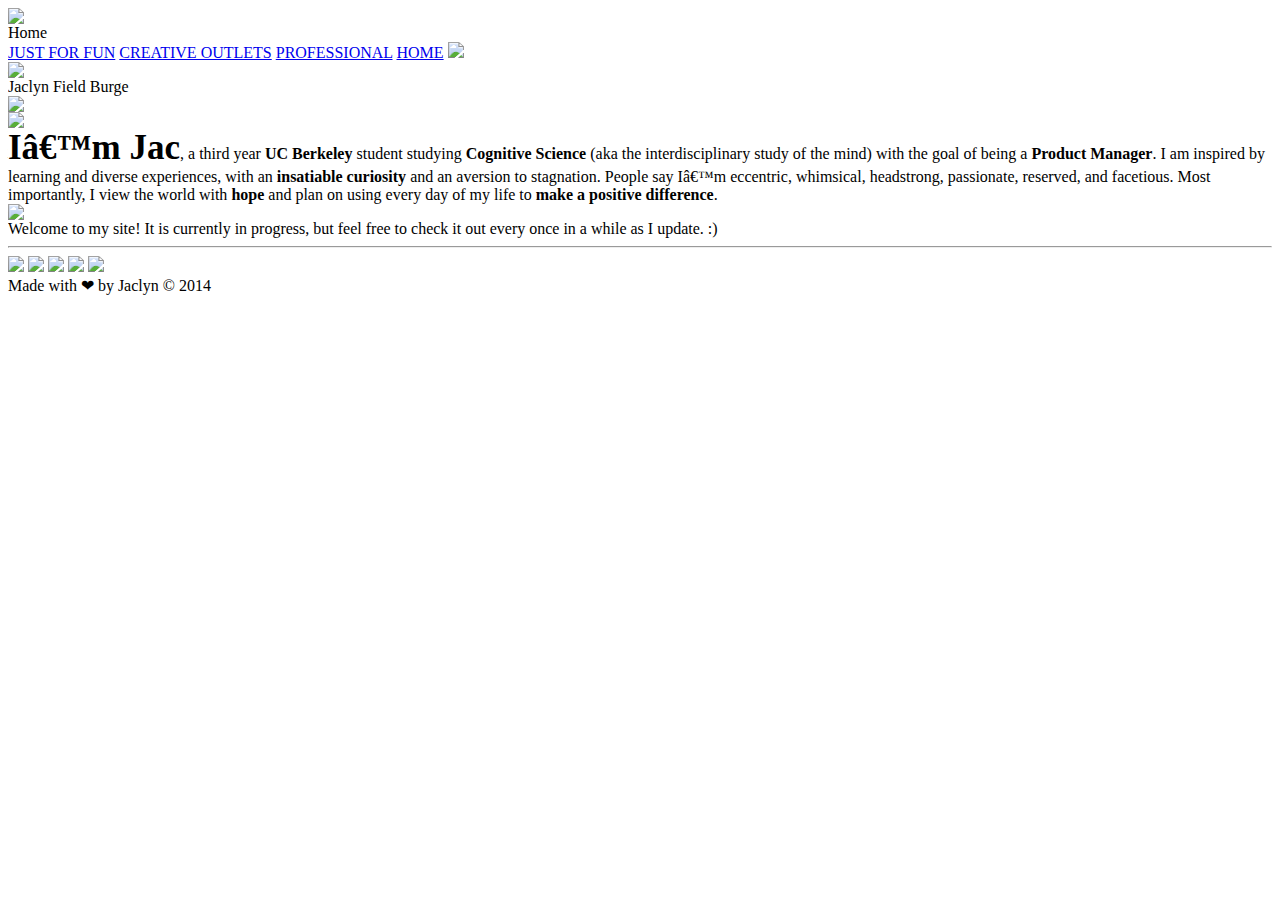
==== app/templates/index.html @ 1a13e3d1 "Fixed broken home link in mobile view" ====
<html>
	<head>
		<title>Jaclyn Burge</title>
		<meta name="viewport" content="initial-scale=1.0,minimum-scale=1.0,maximum-scale=1.0">
		<link href="/static/css/style.css" type="text/css" rel="stylesheet">
		<link href='http://fonts.googleapis.com/css?family=Poiret+One' rel='stylesheet' type='text/css'>
		<link href='http://fonts.googleapis.com/css?family=Josefin+Sans:400,700,400italic' rel='stylesheet' type='text/css'>
		<link rel="shortcut icon" href="/static/img/favicon.ico" type="image/x-icon">
		<link rel="icon" href="/static/img/favicon.ico" type="image/x-icon">	
		<script type="text/javascript" src="/static/js/jquery-1.10.2.js" charset="utf-8"></script>
	<!-- 	// <script type="text/javascript" src="/static/js/waypoints.min.js" charset="utf-8"></script> -->
		<script type="text/javascript" src="/static/js/script.js" charset="utf-8"></script>
	</head>

	<body>
		<div class="overlay"></div>
		<div class="nav-bar">
				<a href="/"><img class="logo" src="/static/img/jfb_thick.svg"></a>
				<div id="home">Home</div>
				<a class="tabs" id="just_for_fun" href="/fun">JUST FOR FUN</a>
				 <a class="tabs" id="creative_outlets" href="/creative">CREATIVE OUTLETS</a>
				<a class="tabs" id="professional" href="/professional">PROFESSIONAL</a>
				<a class="tabs" id="home" href="/index">HOME</a>
				<!-- <div class="nav-bar-popup" id="popup1">
					<div class="sidebar-item-child"><a href="/professional">Resume</a></div>
					<div class="sidebar-item-child"><a href="/professional">Projects</a></div>
					<div class="sidebar-item-child"><a href="/professional">Articles</a></div>
				</div>
				<div class="nav-bar-popup" id="popup2">
					<div class="sidebar-item-child"><a href="/creative">Photography</a></div>
					<div class="sidebar-item-child"><a href="/creative">Music</a></div>
					<div class="sidebar-item-child"><a href="/creative">Artwork</a></div>
				</div>
				<div class="nav-bar-popup" id="popup3">
					<div class="sidebar-item-child"><a href="/fun">Hobbies</a></div>
				</div> -->
				<img id="menu" src="/static/img/menu.svg">
				<!-- Menu designed by David Vickhoff from the Noun Project	 -->	
			</div>
	<div id="content">
		<section id="main">
			<div id="meadow">
			</div>
			<div class="img-holder">
				<img src="/static/img/me.jpg">
			</div>
				<div class="header">
				</div>
				<div class="header-text">Jaclyn Field Burge
				</div>
				<div>
					<img id="chevron" src="/static/img/chevron.png">
				</div>
				<!-- Arrow designed by Lauren Frager from the Noun Project -->
		</section>
		<section id="menu-section">
			<div id="menu-overlay">
					<img id="hot-air-balloon" src="/static/img/hot-air-balloon.png">
					<!-- Hot Air Balloon designed by Ealancheliyan s from the Noun Project -->
					<div id="directory">
						<div id="aboutme">
							<span style="font-size:35"><b>I’m Jac</b></span>, a third year <b>UC Berkeley</b> student studying <b>Cognitive Science</b> (aka the interdisciplinary study of the mind) with the goal of being a <b>Product Manager</b>. I am inspired by learning and diverse experiences, with an <b>insatiable curiosity</b> and an aversion to stagnation. People say I’m eccentric, whimsical, headstrong, passionate, reserved, and facetious. Most importantly, I view the world with <b>hope</b> and plan on using every day of my life to <b>make a positive difference</b>. 
						</div>
					</div>
			</div>

		</section>
		<section id="contact">
				<img id="bicycle" src="/static/img/bicycle.png">
				<!-- Bicycle designed by Fabio Meroni from the Noun Project-->
			<div id="welcome">
			Welcome to my site! It is currently in progress, but feel free to check it out every once in a while as I update. :)
			</div>
		<div class="footer">
			<hr>
		<div id="social">
			<a href="mailto:jacburge@berkeley.edu"><img class="social-icon" src="static/img/gmail.png"/></a>
			<a href="http://linkedin.com/in/jacburge" target="_blank"><img class="social-icon" src="/static/img/linkedin.png" /></a>
			<a href="http://github.com/jacburge" target="_blank"><img class="social-icon" src="/static/img/github.png"/></a>
			<a href="http://instagram.com/sumi_field" target="_blank"><img class="social-icon" src="static/img/instagram.png"/></a>	
			<a href="http://open.spotify.com/user/jacburge" target="_blank"><img class="social-icon" src="/static/img/spotify.png"/></a>
		</div>
				Made with &#10084; by Jaclyn &copy; 2014
		</div>
		</section>
	<div id="toggle-menu" style="display:none">
		<div class="sidebar-item"><a class="sidebar-link" href="/">Home</a>
		</div>
		<div class="sidebar-item"><a class="sidebar-link" href="/professional">Professional</a>
<!-- 			<a class="sidebar-item-child" href="/professional">Resume</a>
			<a class="sidebar-item-child">Projects</a>	
			<a class="sidebar-item-child">Articles</a> -->
		</div>
		<div class="sidebar-item"><a class="sidebar-link" href="/creative">Creative Outlets</a>
	<!-- 		<a class="sidebar-item-child">Music</a>
			<a class="sidebar-item-child">Photography</a>	
			<a class="sidebar-item-child">Artwork</a> -->
		</div>			
		<div class="sidebar-item"><a class="sidebar-link" href="/fun">Just For Fun</a>
<!-- 			<a class="sidebar-item-child">Hobbies</a> -->
		</div>
	</div>
	</div>
	</body>

</html>
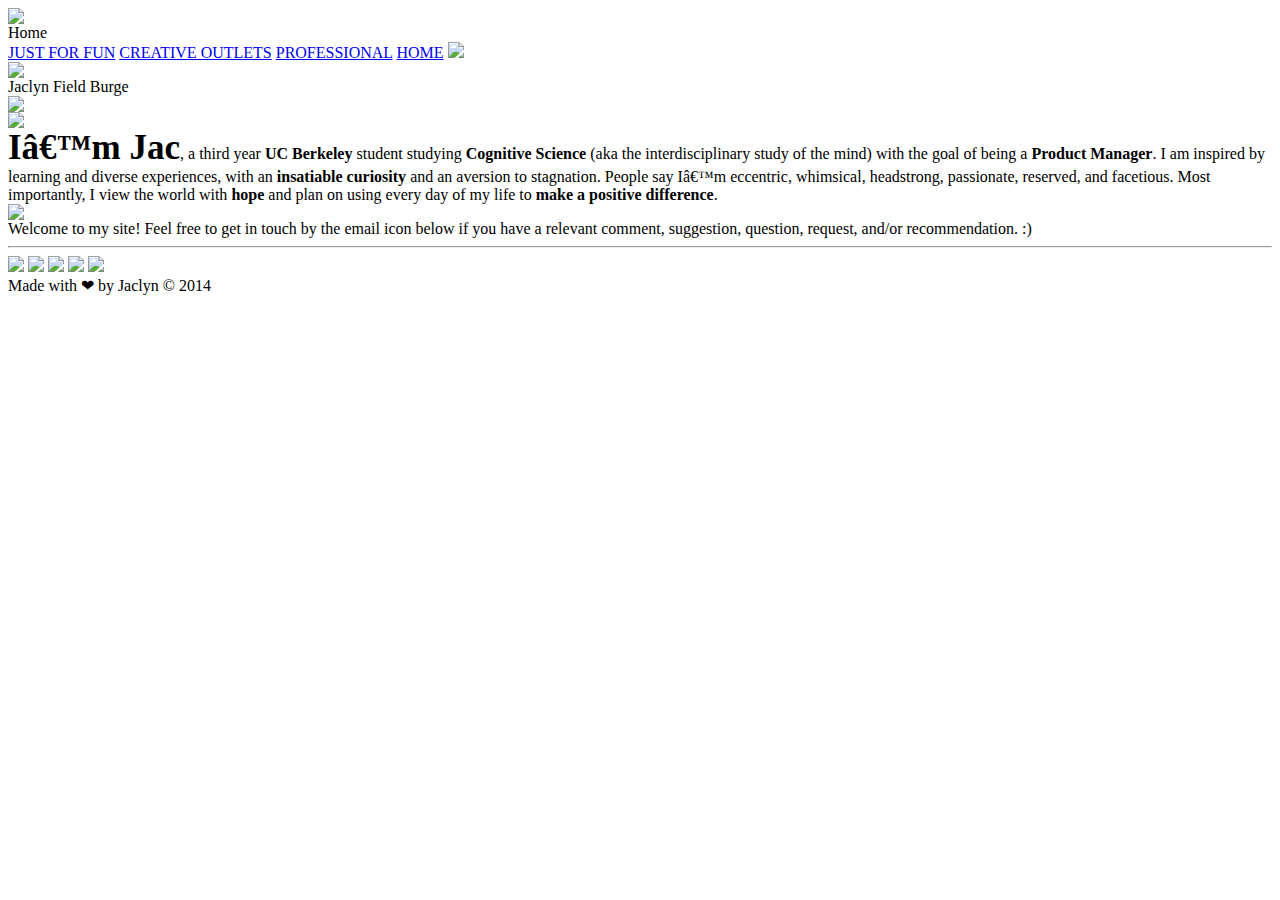
==== commit bbf6bdb8: "Changed one link, updated welcome text" ====
--- a/app/templates/index.html
+++ b/app/templates/index.html
@@ -69,7 +69,7 @@
 				<img id="bicycle" src="/static/img/bicycle.png">
 				<!-- Bicycle designed by Fabio Meroni from the Noun Project-->
 			<div id="welcome">
-			Welcome to my site! It is currently in progress, but feel free to check it out every once in a while as I update. :)
+			Welcome to my site! Feel free to get in touch by the email icon below if you have a relevant comment, suggestion, question, request, and/or recommendation. :)
 			</div>
 		<div class="footer">
 			<hr>
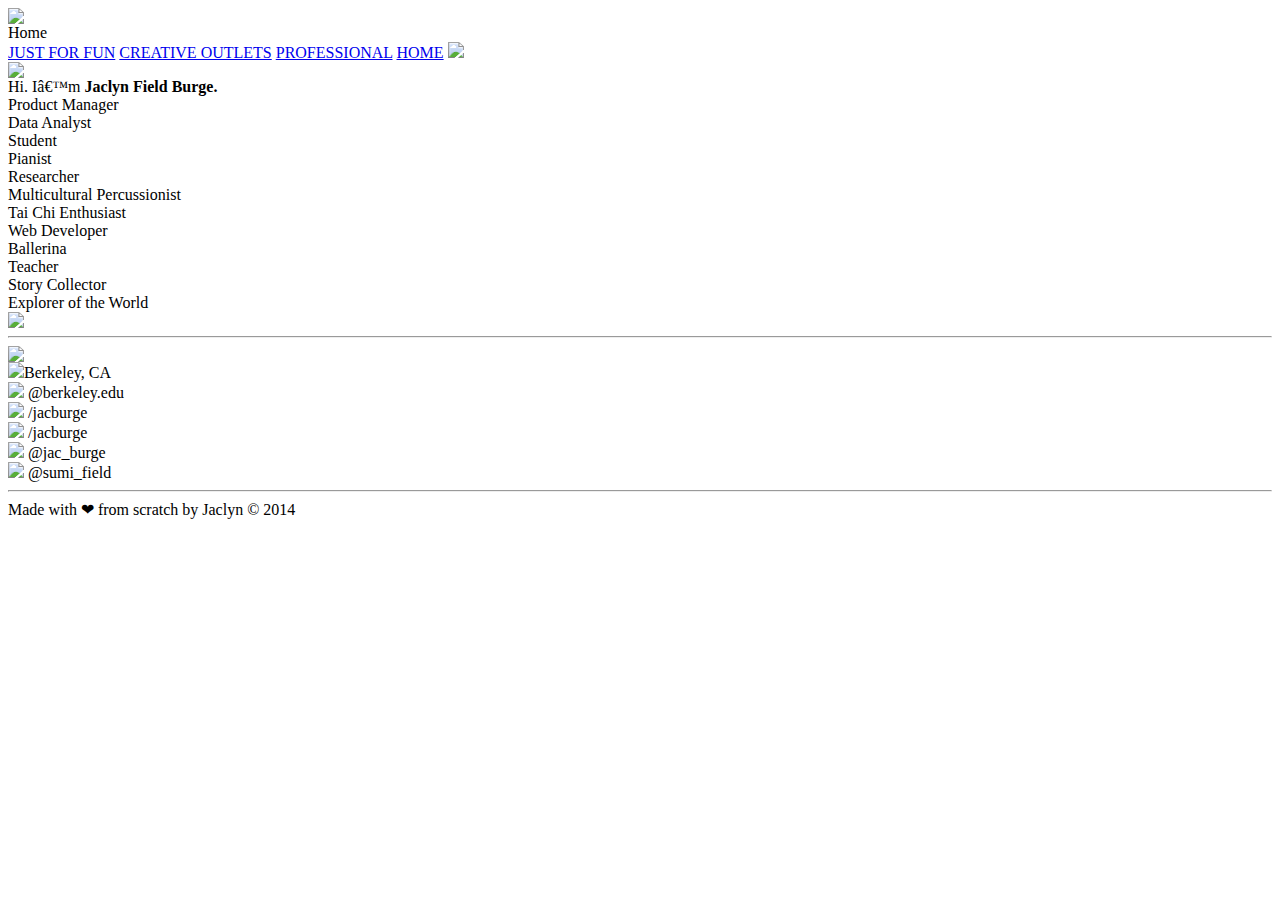
==== commit ac3c5193: "Added new social and contact information on home page with logo" ====
--- a/app/templates/index.html
+++ b/app/templates/index.html
@@ -8,12 +8,13 @@
 		<link rel="shortcut icon" href="/static/img/favicon.ico" type="image/x-icon">
 		<link rel="icon" href="/static/img/favicon.ico" type="image/x-icon">	
 		<script type="text/javascript" src="/static/js/jquery-1.10.2.js" charset="utf-8"></script>
+	<!--[if IE ]> Unfortunately, Internet Explorer is not currently supported on this website. Your best options for viewing will be Chrome or Safari. Apologies for the inconvenience. Thank you!<![endif]-->
 	<!-- 	// <script type="text/javascript" src="/static/js/waypoints.min.js" charset="utf-8"></script> -->
-		<script type="text/javascript" src="/static/js/script.js" charset="utf-8"></script>
+		<script type="text/javascript" src="/static/js/script.min.js" charset="utf-8"></script>
 	</head>
 
 	<body>
-		<div class="overlay"></div>
+		<!-- <div class="overlay"></div> -->
 		<div class="nav-bar">
 				<a href="/"><img class="logo" src="/static/img/jfb_thick.svg"></a>
 				<div id="home">Home</div>
@@ -42,45 +43,71 @@
 			<div id="meadow">
 			</div>
 			<div class="img-holder">
-				<img src="/static/img/me.jpg">
+				<img src="/static/img/brick.jpg">
 			</div>
-				<div class="header">
-				</div>
-				<div class="header-text">Jaclyn Field Burge
-				</div>
+			<div id="aboutme">
+							<div class="header-text">Hi. I’m <b>Jaclyn Field Burge.</b></div>
+							<div id="left-col">
+									Product Manager
+									<br>Data Analyst
+									<br>Student
+									<br>Pianist
+									<br>Researcher
+									<br>Multicultural Percussionist
+							</div>
+							<div id="right-col">
+									Tai Chi Enthusiast
+									<br>Web Developer
+									<br>Ballerina
+									<br>Teacher
+									<br>Story Collector
+									<br>Explorer of the World
+							</div>
+						</div>
+				<!-- <div class="header">
+				</div> -->
+				<!-- <div class="header-text">Jaclyn Field Burge
+				</div> -->
 				<div>
-					<img id="chevron" src="/static/img/chevron.png">
+					<img id="chevron" src="/static/img/down.png">
 				</div>
 				<!-- Arrow designed by Lauren Frager from the Noun Project -->
 		</section>
-		<section id="menu-section">
+<!-- 		<section id="menu-section">
 			<div id="menu-overlay">
-					<img id="hot-air-balloon" src="/static/img/hot-air-balloon.png">
+					<img id="hot-air-balloon" src="/static/img/hot-air-balloon.png"> -->
 					<!-- Hot Air Balloon designed by Ealancheliyan s from the Noun Project -->
-					<div id="directory">
+				<!-- 	<div id="directory">
 						<div id="aboutme">
-							<span style="font-size:35"><b>I’m Jac</b></span>, a third year <b>UC Berkeley</b> student studying <b>Cognitive Science</b> (aka the interdisciplinary study of the mind) with the goal of being a <b>Product Manager</b>. I am inspired by learning and diverse experiences, with an <b>insatiable curiosity</b> and an aversion to stagnation. People say I’m eccentric, whimsical, headstrong, passionate, reserved, and facetious. Most importantly, I view the world with <b>hope</b> and plan on using every day of my life to <b>make a positive difference</b>. 
+							<span style="font-size:35"><b>I’m Jaclyn</b></span>, a 4th year undergraduate at <b>UC Berkeley</b> studying <b>Cognitive Science</b> (aka the interdisciplinary study of the mind). I am inspired by learning and diverse experiences, with an <b>insatiable curiosity</b> and an aversion to stagnation. People say I’m eccentric, whimsical, headstrong, passionate, reserved, and facetious. Most importantly, I view the world with <b>hope</b> and plan on using every day of my life to <b>make a positive difference</b>. 
 						</div>
 					</div>
 			</div>
 
-		</section>
+		</section> -->
 		<section id="contact">
-				<img id="bicycle" src="/static/img/bicycle.png">
+			<hr>
+			<div class="logo-holder">
+				<img src="/static/img/jfb.png">
+			</div>
+	<!-- 			<img id="bicycle" src="/static/img/bicycle.png"> -->
 				<!-- Bicycle designed by Fabio Meroni from the Noun Project-->
 			<div id="welcome">
-			Welcome to my site! Feel free to get in touch by the email icon below if you have a relevant comment, suggestion, question, request, and/or recommendation. :)
+			<img class="social-icon" src="/static/img/pin.png">Berkeley, CA
+			<br>
+			<a href="mailto:jacburge@berkeley.edu"><img class="social-icon" src="/static/img/email.png"></a> @berkeley.edu
+			<br>
+			<a href="http://linkedin.com/in/jacburge" target="_blank"><img class="social-icon" src="/static/img/linkedin.png"></a> /jacburge
+			<br>
+			<a href="http://github.com/jacburge" target="_blank"><img class="social-icon" src="/static/img/git.png"/></a> /jacburge
+			<br>
+			<a href="http://twitter.com/jac_burge" target="_blank"><img class="social-icon" src="/static/img/tweet.png"/></a> @jac_burge
+			<br>
+			<a href="http://instagram.com/sumi_field" target="_blank"><img class="social-icon" src="/static/img/insta.png"></a> @sumi_field
 			</div>
 		<div class="footer">
 			<hr>
-		<div id="social">
-			<a href="mailto:jacburge@berkeley.edu"><img class="social-icon" src="static/img/gmail.png"/></a>
-			<a href="http://linkedin.com/in/jacburge" target="_blank"><img class="social-icon" src="/static/img/linkedin.png" /></a>
-			<a href="http://github.com/jacburge" target="_blank"><img class="social-icon" src="/static/img/github.png"/></a>
-			<a href="http://instagram.com/sumi_field" target="_blank"><img class="social-icon" src="static/img/instagram.png"/></a>	
-			<a href="http://open.spotify.com/user/jacburge" target="_blank"><img class="social-icon" src="/static/img/spotify.png"/></a>
-		</div>
-				Made with &#10084; by Jaclyn &copy; 2014
+				Made with &#10084; from scratch by Jaclyn &copy; 2014
 		</div>
 		</section>
 	<div id="toggle-menu" style="display:none">
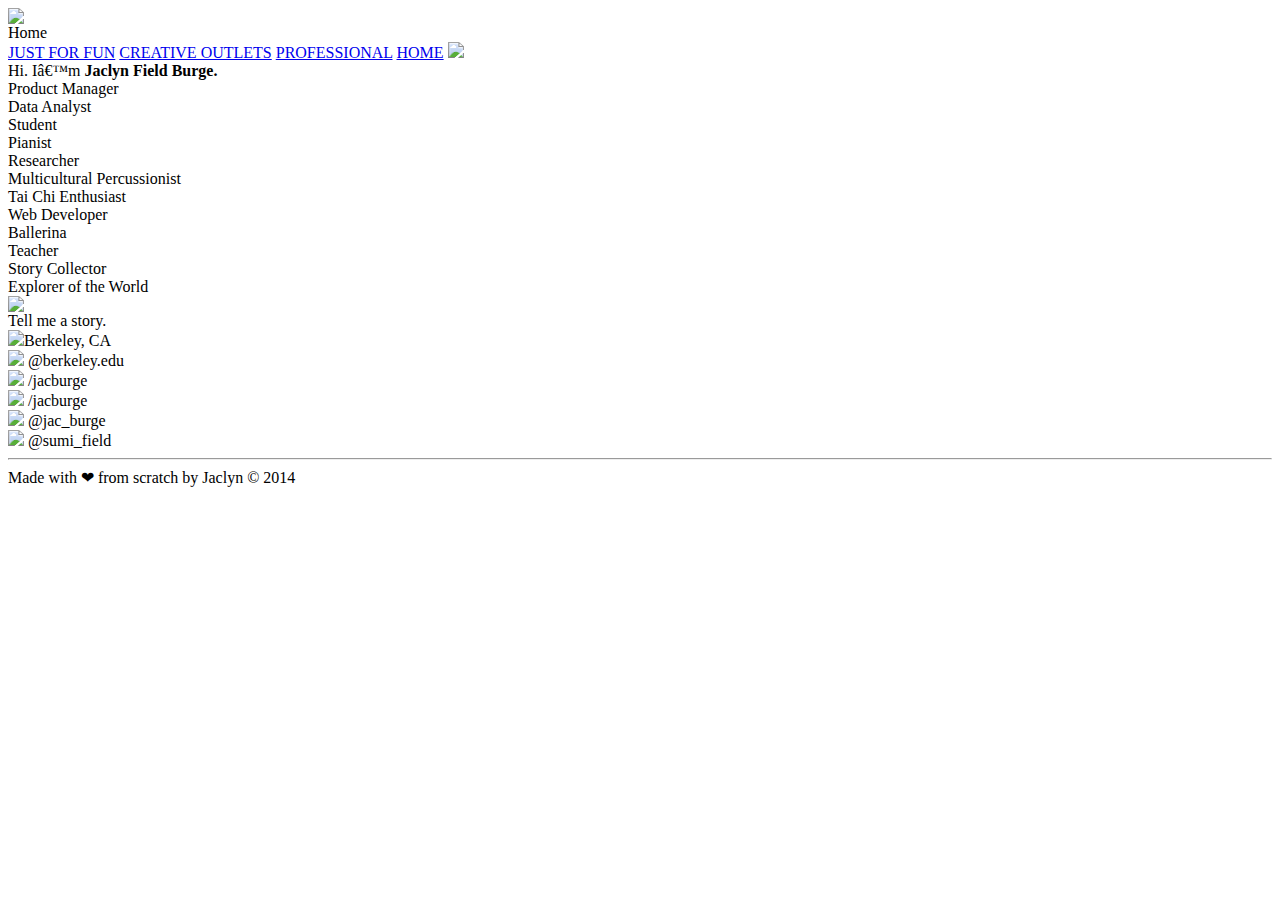
==== commit d8c6a072: "Fixed some spacing and alignment bugs in desktop and mobile views" ====
--- a/app/templates/index.html
+++ b/app/templates/index.html
@@ -14,7 +14,6 @@
 	</head>
 
 	<body>
-		<!-- <div class="overlay"></div> -->
 		<div class="nav-bar">
 				<a href="/"><img class="logo" src="/static/img/jfb_thick.svg"></a>
 				<div id="home">Home</div>
@@ -22,19 +21,6 @@
 				 <a class="tabs" id="creative_outlets" href="/creative">CREATIVE OUTLETS</a>
 				<a class="tabs" id="professional" href="/professional">PROFESSIONAL</a>
 				<a class="tabs" id="home" href="/index">HOME</a>
-				<!-- <div class="nav-bar-popup" id="popup1">
-					<div class="sidebar-item-child"><a href="/professional">Resume</a></div>
-					<div class="sidebar-item-child"><a href="/professional">Projects</a></div>
-					<div class="sidebar-item-child"><a href="/professional">Articles</a></div>
-				</div>
-				<div class="nav-bar-popup" id="popup2">
-					<div class="sidebar-item-child"><a href="/creative">Photography</a></div>
-					<div class="sidebar-item-child"><a href="/creative">Music</a></div>
-					<div class="sidebar-item-child"><a href="/creative">Artwork</a></div>
-				</div>
-				<div class="nav-bar-popup" id="popup3">
-					<div class="sidebar-item-child"><a href="/fun">Hobbies</a></div>
-				</div> -->
 				<img id="menu" src="/static/img/menu.svg">
 				<!-- Menu designed by David Vickhoff from the Noun Project	 -->	
 			</div>
@@ -43,7 +29,6 @@
 			<div id="meadow">
 			</div>
 			<div class="img-holder">
-				<img src="/static/img/brick.jpg">
 			</div>
 			<div id="aboutme">
 							<div class="header-text">Hi. I’m <b>Jaclyn Field Burge.</b></div>
@@ -64,35 +49,15 @@
 									<br>Explorer of the World
 							</div>
 						</div>
-				<!-- <div class="header">
-				</div> -->
-				<!-- <div class="header-text">Jaclyn Field Burge
-				</div> -->
-				<div>
-					<img id="chevron" src="/static/img/down.png">
-				</div>
-				<!-- Arrow designed by Lauren Frager from the Noun Project -->
+		<img id="chevron" src="/static/img/down.png">
 		</section>
-<!-- 		<section id="menu-section">
-			<div id="menu-overlay">
-					<img id="hot-air-balloon" src="/static/img/hot-air-balloon.png"> -->
-					<!-- Hot Air Balloon designed by Ealancheliyan s from the Noun Project -->
-				<!-- 	<div id="directory">
-						<div id="aboutme">
-							<span style="font-size:35"><b>I’m Jaclyn</b></span>, a 4th year undergraduate at <b>UC Berkeley</b> studying <b>Cognitive Science</b> (aka the interdisciplinary study of the mind). I am inspired by learning and diverse experiences, with an <b>insatiable curiosity</b> and an aversion to stagnation. People say I’m eccentric, whimsical, headstrong, passionate, reserved, and facetious. Most importantly, I view the world with <b>hope</b> and plan on using every day of my life to <b>make a positive difference</b>. 
-						</div>
-					</div>
+		<section id="contact">
+			<div class="logo-holder">
+				<div id="logo-text">
+				Tell me a story.
 			</div>
-
-		</section> -->
-		<section id="contact">
-			<hr>
-			<div class="logo-holder">
-				<img src="/static/img/jfb.png">
 			</div>
-	<!-- 			<img id="bicycle" src="/static/img/bicycle.png"> -->
-				<!-- Bicycle designed by Fabio Meroni from the Noun Project-->
-			<div id="welcome">
+		<div id="welcome">
 			<img class="social-icon" src="/static/img/pin.png">Berkeley, CA
 			<br>
 			<a href="mailto:jacburge@berkeley.edu"><img class="social-icon" src="/static/img/email.png"></a> @berkeley.edu
@@ -114,17 +79,10 @@
 		<div class="sidebar-item"><a class="sidebar-link" href="/">Home</a>
 		</div>
 		<div class="sidebar-item"><a class="sidebar-link" href="/professional">Professional</a>
-<!-- 			<a class="sidebar-item-child" href="/professional">Resume</a>
-			<a class="sidebar-item-child">Projects</a>	
-			<a class="sidebar-item-child">Articles</a> -->
 		</div>
 		<div class="sidebar-item"><a class="sidebar-link" href="/creative">Creative Outlets</a>
-	<!-- 		<a class="sidebar-item-child">Music</a>
-			<a class="sidebar-item-child">Photography</a>	
-			<a class="sidebar-item-child">Artwork</a> -->
 		</div>			
 		<div class="sidebar-item"><a class="sidebar-link" href="/fun">Just For Fun</a>
-<!-- 			<a class="sidebar-item-child">Hobbies</a> -->
 		</div>
 	</div>
 	</div>
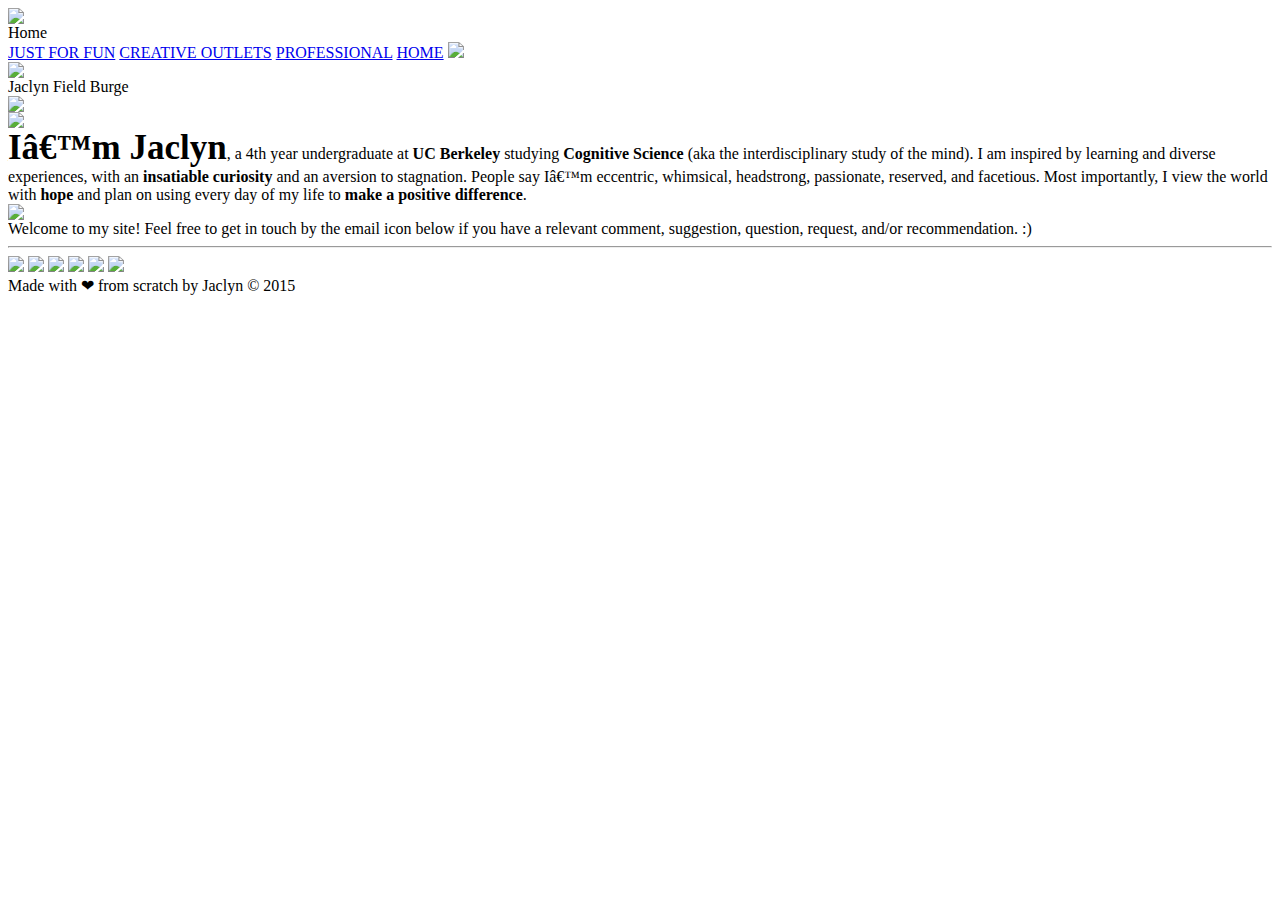
==== commit d6e093b4: "Updated picture and footer note" ====
--- a/app/templates/index.html
+++ b/app/templates/index.html
@@ -14,6 +14,7 @@
 	</head>
 
 	<body>
+		<div class="overlay"></div>
 		<div class="nav-bar">
 				<a href="/"><img class="logo" src="/static/img/jfb_thick.svg"></a>
 				<div id="home">Home</div>
@@ -21,6 +22,19 @@
 				 <a class="tabs" id="creative_outlets" href="/creative">CREATIVE OUTLETS</a>
 				<a class="tabs" id="professional" href="/professional">PROFESSIONAL</a>
 				<a class="tabs" id="home" href="/index">HOME</a>
+				<!-- <div class="nav-bar-popup" id="popup1">
+					<div class="sidebar-item-child"><a href="/professional">Resume</a></div>
+					<div class="sidebar-item-child"><a href="/professional">Projects</a></div>
+					<div class="sidebar-item-child"><a href="/professional">Articles</a></div>
+				</div>
+				<div class="nav-bar-popup" id="popup2">
+					<div class="sidebar-item-child"><a href="/creative">Photography</a></div>
+					<div class="sidebar-item-child"><a href="/creative">Music</a></div>
+					<div class="sidebar-item-child"><a href="/creative">Artwork</a></div>
+				</div>
+				<div class="nav-bar-popup" id="popup3">
+					<div class="sidebar-item-child"><a href="/fun">Hobbies</a></div>
+				</div> -->
 				<img id="menu" src="/static/img/menu.svg">
 				<!-- Menu designed by David Vickhoff from the Noun Project	 -->	
 			</div>
@@ -29,60 +43,63 @@
 			<div id="meadow">
 			</div>
 			<div class="img-holder">
+				<img src="/static/img/me1.jpg">
 			</div>
-			<div id="aboutme">
-							<div class="header-text">Hi. I’m <b>Jaclyn Field Burge.</b></div>
-							<div id="left-col">
-									Product Manager
-									<br>Data Analyst
-									<br>Student
-									<br>Pianist
-									<br>Researcher
-									<br>Multicultural Percussionist
-							</div>
-							<div id="right-col">
-									Tai Chi Enthusiast
-									<br>Web Developer
-									<br>Ballerina
-									<br>Teacher
-									<br>Story Collector
-									<br>Explorer of the World
-							</div>
+				<div class="header">
+				</div>
+				<div class="header-text">Jaclyn Field Burge
+				</div>
+				<div>
+					<img id="chevron" src="/static/img/chevron.png">
+				</div>
+				<!-- Arrow designed by Lauren Frager from the Noun Project -->
+		</section>
+		<section id="menu-section">
+			<div id="menu-overlay">
+					<img id="hot-air-balloon" src="/static/img/hot-air-balloon.png">
+					<!-- Hot Air Balloon designed by Ealancheliyan s from the Noun Project -->
+					<div id="directory">
+						<div id="aboutme">
+							<span style="font-size:35"><b>I’m Jaclyn</b></span>, a 4th year undergraduate at <b>UC Berkeley</b> studying <b>Cognitive Science</b> (aka the interdisciplinary study of the mind). I am inspired by learning and diverse experiences, with an <b>insatiable curiosity</b> and an aversion to stagnation. People say I’m eccentric, whimsical, headstrong, passionate, reserved, and facetious. Most importantly, I view the world with <b>hope</b> and plan on using every day of my life to <b>make a positive difference</b>. 
 						</div>
-		<img id="chevron" src="/static/img/down.png">
+					</div>
+			</div>
+
 		</section>
 		<section id="contact">
-			<div class="logo-holder">
-				<div id="logo-text">
-				Tell me a story.
-			</div>
-			</div>
-		<div id="welcome">
-			<img class="social-icon" src="/static/img/pin.png">Berkeley, CA
-			<br>
-			<a href="mailto:jacburge@berkeley.edu"><img class="social-icon" src="/static/img/email.png"></a> @berkeley.edu
-			<br>
-			<a href="http://linkedin.com/in/jacburge" target="_blank"><img class="social-icon" src="/static/img/linkedin.png"></a> /jacburge
-			<br>
-			<a href="http://github.com/jacburge" target="_blank"><img class="social-icon" src="/static/img/git.png"/></a> /jacburge
-			<br>
-			<a href="http://twitter.com/jac_burge" target="_blank"><img class="social-icon" src="/static/img/tweet.png"/></a> @jac_burge
-			<br>
-			<a href="http://instagram.com/sumi_field" target="_blank"><img class="social-icon" src="/static/img/insta.png"></a> @sumi_field
+				<img id="bicycle" src="/static/img/bicycle.png">
+				<!-- Bicycle designed by Fabio Meroni from the Noun Project-->
+			<div id="welcome">
+			Welcome to my site! Feel free to get in touch by the email icon below if you have a relevant comment, suggestion, question, request, and/or recommendation. :)
 			</div>
 		<div class="footer">
 			<hr>
-				Made with &#10084; from scratch by Jaclyn &copy; 2014
+		<div id="social">
+			<a href="mailto:jacburge@berkeley.edu"><img class="social-icon" src="static/img/gmail.png"/></a>
+			<a href="http://linkedin.com/in/jacburge" target="_blank"><img class="social-icon" src="/static/img/linkedin.png" /></a>
+			<a href="http://github.com/jacburge" target="_blank"><img class="social-icon" src="/static/img/github.png"/></a>
+			<a href="http://twitter.com/jac_burge" target="_blank"><img class="social-icon" src="/static/img/twitter.png"/></a>
+			<a href="http://instagram.com/sumi_field" target="_blank"><img class="social-icon" src="static/img/instagram.png"/></a>	
+			<a href="http://open.spotify.com/user/jacburge" target="_blank"><img class="social-icon" src="/static/img/spotify.png"/></a>
+		</div>
+				Made with &#10084; from scratch by Jaclyn &copy; 2015
 		</div>
 		</section>
 	<div id="toggle-menu" style="display:none">
 		<div class="sidebar-item"><a class="sidebar-link" href="/">Home</a>
 		</div>
 		<div class="sidebar-item"><a class="sidebar-link" href="/professional">Professional</a>
+<!-- 			<a class="sidebar-item-child" href="/professional">Resume</a>
+			<a class="sidebar-item-child">Projects</a>	
+			<a class="sidebar-item-child">Articles</a> -->
 		</div>
 		<div class="sidebar-item"><a class="sidebar-link" href="/creative">Creative Outlets</a>
+	<!-- 		<a class="sidebar-item-child">Music</a>
+			<a class="sidebar-item-child">Photography</a>	
+			<a class="sidebar-item-child">Artwork</a> -->
 		</div>			
 		<div class="sidebar-item"><a class="sidebar-link" href="/fun">Just For Fun</a>
+<!-- 			<a class="sidebar-item-child">Hobbies</a> -->
 		</div>
 	</div>
 	</div>
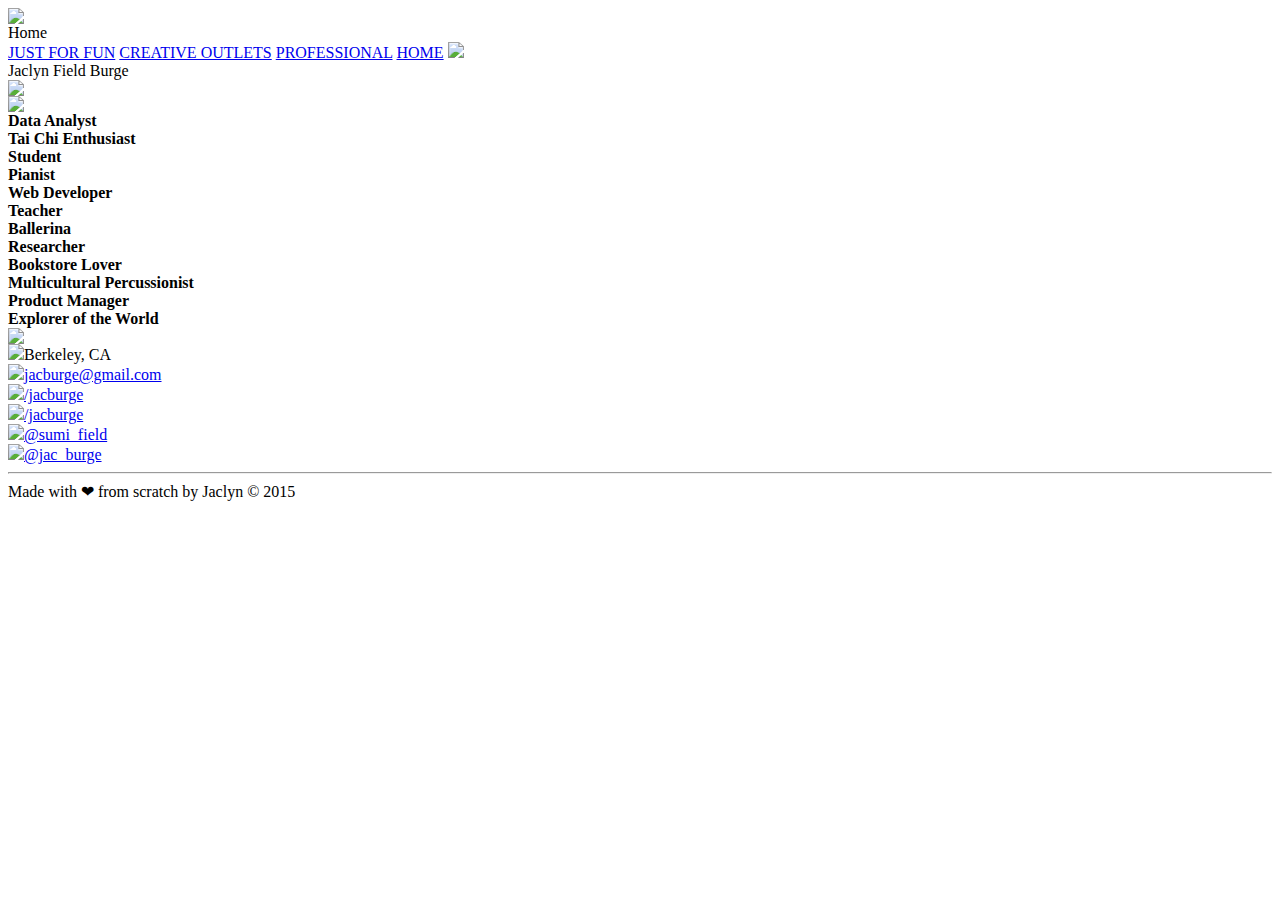
==== commit a32b45c0: "New header_text font, readjusted center, relative main section" ====
--- a/app/templates/index.html
+++ b/app/templates/index.html
@@ -3,8 +3,8 @@
 		<title>Jaclyn Burge</title>
 		<meta name="viewport" content="initial-scale=1.0,minimum-scale=1.0,maximum-scale=1.0">
 		<link href="/static/css/style.css" type="text/css" rel="stylesheet">
-		<link href='http://fonts.googleapis.com/css?family=Poiret+One' rel='stylesheet' type='text/css'>
 		<link href='http://fonts.googleapis.com/css?family=Josefin+Sans:400,700,400italic' rel='stylesheet' type='text/css'>
+		<link href='http://fonts.googleapis.com/css?family=Clicker+Script' rel='stylesheet' type='text/css'>
 		<link rel="shortcut icon" href="/static/img/favicon.ico" type="image/x-icon">
 		<link rel="icon" href="/static/img/favicon.ico" type="image/x-icon">	
 		<script type="text/javascript" src="/static/js/jquery-1.10.2.js" charset="utf-8"></script>
@@ -43,12 +43,13 @@
 			<div id="meadow">
 			</div>
 			<div class="img-holder">
-				<img src="/static/img/me1.jpg">
+<!-- 				<img src="/static/img/me1.jpg"> -->
 			</div>
 				<div class="header">
+					<div class="header-text">Jaclyn Field Burge
 				</div>
-				<div class="header-text">Jaclyn Field Burge
 				</div>
+				
 				<div>
 					<img id="chevron" src="/static/img/chevron.png">
 				</div>
@@ -60,7 +61,19 @@
 					<!-- Hot Air Balloon designed by Ealancheliyan s from the Noun Project -->
 					<div id="directory">
 						<div id="aboutme">
-							<span style="font-size:35"><b>I’m Jaclyn</b></span>, a 4th year undergraduate at <b>UC Berkeley</b> studying <b>Cognitive Science</b> (aka the interdisciplinary study of the mind). I am inspired by learning and diverse experiences, with an <b>insatiable curiosity</b> and an aversion to stagnation. People say I’m eccentric, whimsical, headstrong, passionate, reserved, and facetious. Most importantly, I view the world with <b>hope</b> and plan on using every day of my life to <b>make a positive difference</b>. 
+							<!-- <span style="font-size:35"><b>I’m Jaclyn</b></span>, a 4th year undergraduate at <b>UC Berkeley</b> studying <b>Cognitive Science</b> (aka the interdisciplinary study of the mind). I am inspired by learning and diverse experiences, with an <b>insatiable curiosity</b> and an aversion to stagnation. People say I’m eccentric, whimsical, headstrong, passionate, reserved, and facetious. Most importantly, I view the world with <b>hope</b> and plan on using every day of my life to <b>make a positive difference</b>.  -->
+							<b>Data Analyst</br>
+							Tai Chi Enthusiast</br>
+							Student</br>
+							Pianist</br>
+							Web Developer</br>
+							Teacher</br>
+							Ballerina</br>
+							Researcher</br>
+							Bookstore Lover</br>
+							Multicultural Percussionist</br>
+							Product Manager</br>
+							Explorer of the World</br></b>
 						</div>
 					</div>
 			</div>
@@ -70,18 +83,24 @@
 				<img id="bicycle" src="/static/img/bicycle.png">
 				<!-- Bicycle designed by Fabio Meroni from the Noun Project-->
 			<div id="welcome">
-			Welcome to my site! Feel free to get in touch by the email icon below if you have a relevant comment, suggestion, question, request, and/or recommendation. :)
+			<img class="icons" src="static/img/pin.png"/>Berkeley, CA</br>
+			<a href="mailto:jacburge@berkeley.edu"><img class="icons" src="static/img/email.png"/>jacburge@gmail.com</a></br>
+			<a href="http://linkedin.com/in/jacburge" target="_blank"><img class="icons" src="/static/img/linkedin.png" />/jacburge</a></br>
+			<a href="http://github.com/jacburge" target="_blank"><img class="icons" src="/static/img/git.png"/>/jacburge</a></br>
+			<a href="http://instagram.com/sumi_field" target="_blank"><img class="icons" src="static/img/insta.png"/>@sumi_field</a></br>
+			<a href="http://twitter.com/jac_burge" target="_blank"><img class="icons" src="/static/img/tweet.png"/>@jac_burge</a></br>
+
 			</div>
 		<div class="footer">
 			<hr>
-		<div id="social">
+		<!-- <div id="social">
 			<a href="mailto:jacburge@berkeley.edu"><img class="social-icon" src="static/img/gmail.png"/></a>
 			<a href="http://linkedin.com/in/jacburge" target="_blank"><img class="social-icon" src="/static/img/linkedin.png" /></a>
 			<a href="http://github.com/jacburge" target="_blank"><img class="social-icon" src="/static/img/github.png"/></a>
 			<a href="http://twitter.com/jac_burge" target="_blank"><img class="social-icon" src="/static/img/twitter.png"/></a>
 			<a href="http://instagram.com/sumi_field" target="_blank"><img class="social-icon" src="static/img/instagram.png"/></a>	
 			<a href="http://open.spotify.com/user/jacburge" target="_blank"><img class="social-icon" src="/static/img/spotify.png"/></a>
-		</div>
+		</div> -->
 				Made with &#10084; from scratch by Jaclyn &copy; 2015
 		</div>
 		</section>
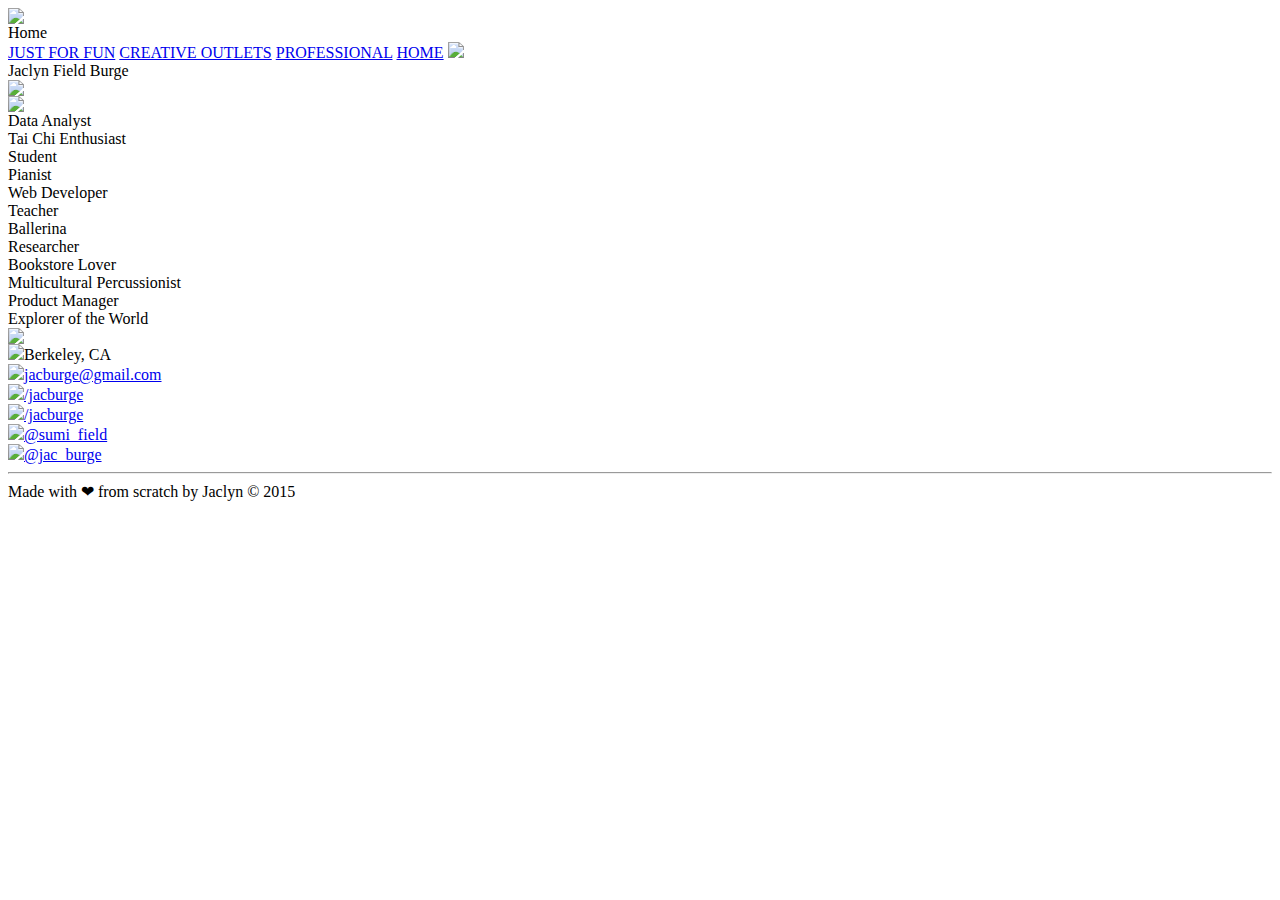
==== commit 8966a307: "Tried adding image_src meta link" ====
--- a/app/templates/index.html
+++ b/app/templates/index.html
@@ -2,6 +2,7 @@
 	<head>
 		<title>Jaclyn Burge</title>
 		<meta name="viewport" content="initial-scale=1.0,minimum-scale=1.0,maximum-scale=1.0">
+		<link rel="image_src" href="/static/img/meadow2.JPG">
 		<link href="/static/css/style.css" type="text/css" rel="stylesheet">
 		<link href='http://fonts.googleapis.com/css?family=Josefin+Sans:400,700,400italic' rel='stylesheet' type='text/css'>
 		<link href='http://fonts.googleapis.com/css?family=Clicker+Script' rel='stylesheet' type='text/css'>
@@ -62,7 +63,7 @@
 					<div id="directory">
 						<div id="aboutme">
 							<!-- <span style="font-size:35"><b>I’m Jaclyn</b></span>, a 4th year undergraduate at <b>UC Berkeley</b> studying <b>Cognitive Science</b> (aka the interdisciplinary study of the mind). I am inspired by learning and diverse experiences, with an <b>insatiable curiosity</b> and an aversion to stagnation. People say I’m eccentric, whimsical, headstrong, passionate, reserved, and facetious. Most importantly, I view the world with <b>hope</b> and plan on using every day of my life to <b>make a positive difference</b>.  -->
-							<b>Data Analyst</br>
+							Data Analyst</br>
 							Tai Chi Enthusiast</br>
 							Student</br>
 							Pianist</br>
@@ -73,7 +74,7 @@
 							Bookstore Lover</br>
 							Multicultural Percussionist</br>
 							Product Manager</br>
-							Explorer of the World</br></b>
+							Explorer of the World</br>
 						</div>
 					</div>
 			</div>
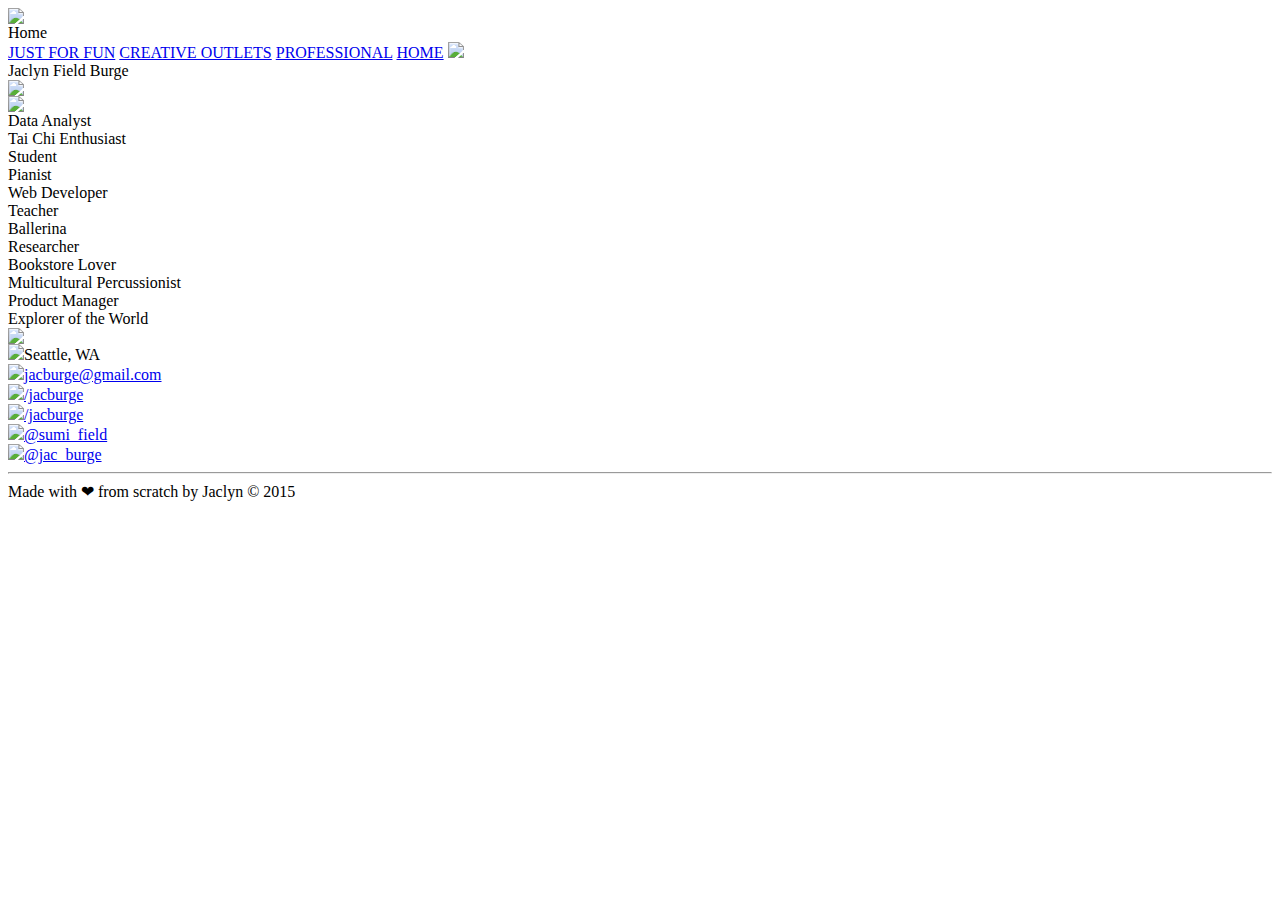
==== commit 1b16cebc: "Cleaned up Portfolio Pics and fixed footers on all pages" ====
--- a/app/templates/index.html
+++ b/app/templates/index.html
@@ -84,7 +84,7 @@
 				<img id="bicycle" src="/static/img/bicycle.png">
 				<!-- Bicycle designed by Fabio Meroni from the Noun Project-->
 			<div id="welcome">
-			<img class="icons" src="static/img/pin.png"/>Berkeley, CA</br>
+			<img class="icons" src="static/img/pin.png"/>Seattle, WA</br>
 			<a href="mailto:jacburge@berkeley.edu"><img class="icons" src="static/img/email.png"/>jacburge@gmail.com</a></br>
 			<a href="http://linkedin.com/in/jacburge" target="_blank"><img class="icons" src="/static/img/linkedin.png" />/jacburge</a></br>
 			<a href="http://github.com/jacburge" target="_blank"><img class="icons" src="/static/img/git.png"/>/jacburge</a></br>
@@ -94,14 +94,6 @@
 			</div>
 		<div class="footer">
 			<hr>
-		<!-- <div id="social">
-			<a href="mailto:jacburge@berkeley.edu"><img class="social-icon" src="static/img/gmail.png"/></a>
-			<a href="http://linkedin.com/in/jacburge" target="_blank"><img class="social-icon" src="/static/img/linkedin.png" /></a>
-			<a href="http://github.com/jacburge" target="_blank"><img class="social-icon" src="/static/img/github.png"/></a>
-			<a href="http://twitter.com/jac_burge" target="_blank"><img class="social-icon" src="/static/img/twitter.png"/></a>
-			<a href="http://instagram.com/sumi_field" target="_blank"><img class="social-icon" src="static/img/instagram.png"/></a>	
-			<a href="http://open.spotify.com/user/jacburge" target="_blank"><img class="social-icon" src="/static/img/spotify.png"/></a>
-		</div> -->
 				Made with &#10084; from scratch by Jaclyn &copy; 2015
 		</div>
 		</section>
